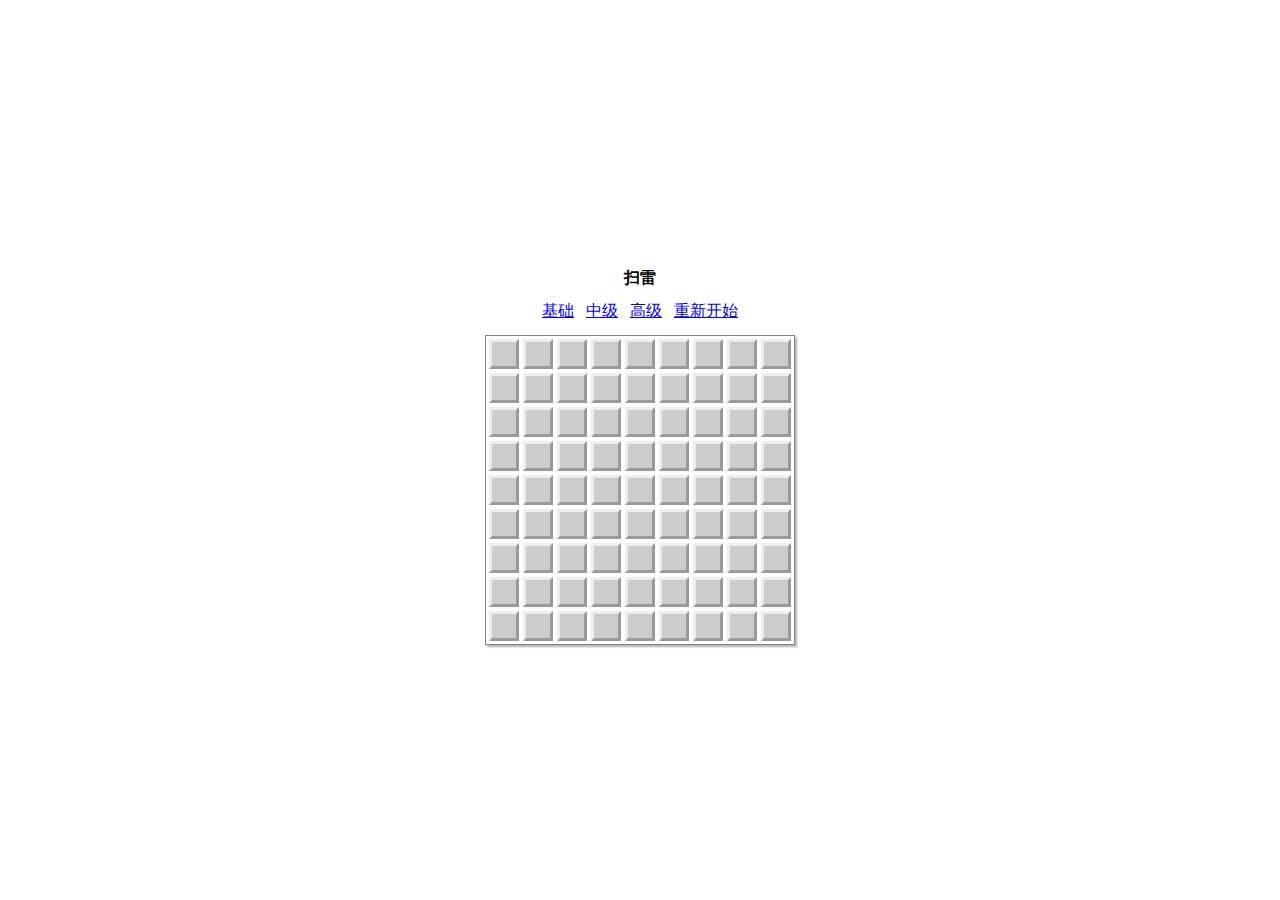
==== demo.html @ bc193777 "Add files via upload" ====
<html>
    <head>
        <meta charset="utf-8">
        <title>扫雷游戏.zhanghe</title>
        <link rel="stylesheet" type="text/css" href="styles.css"/>

    </head>
    <body background-color="f7f7f0" style="margin:0;" onload="init()">
        <center>
         
            <div style="margin-top:0.8em;">
                <b><span>扫雷</span></b>
            </div>
            
            
            <div style="margin-top:0.8em;">
            
            
                <a href="demo.html">基础</a>               
                &nbsp;
                <a href="中级.html">中级</a>
                &nbsp;
                <a href="高级.html">高级</a>
                &nbsp;
                <a href="demo.html">重新开始</a>

            </div>
            <table style="margin-top:0.8em;border-radius:6px;background:#cccccc"></table>

            <div class="game-pane">
                <table id=board>
  

                </table>
            </div>


        </center>


        <script src="script.js"></script>



    </body>
</html>
---- styles.css ----
body {
    width: 100vw;
    height: 100vh;
    display: flex;
    align-items: center;
    justify-content: center;
    margin: 0;
}

.game-pane {
    border-style: solid;
    border-width: 1px;
    border-color: rgb(141, 128, 128);

    box-shadow: 2px 2px 2px rgb(179, 176, 176);
}

.cell {
    background-color: #ccc;
    width: 1.5em;
    height: 1.5em;

    border-style: outset;

    text-align: center;

    user-select: none;
}

.clear {
    border-style: solid;
    border-color: rgb(231, 231, 231);
    background-color: #eee;
}


.cell.landmine {
    border: none;
    background: url(mine.jpg) no-repeat;
    background-color: white;
    background-size: 100% 100%;
    background-position: 2px 0;
}

.cell.landmine.exploded {
    border: none;
    background: url(redmine.jpg) no-repeat;
    background-color:red;
    background-size: 100% 100%;
    background-position: 2px 0;
}


.cell.landmine.success {
    border: none;
    background: url(greenmine.jpg) no-repeat;
    background-color:green;
    background-size: 100% 100%;
    background-position: 2px 0;

}
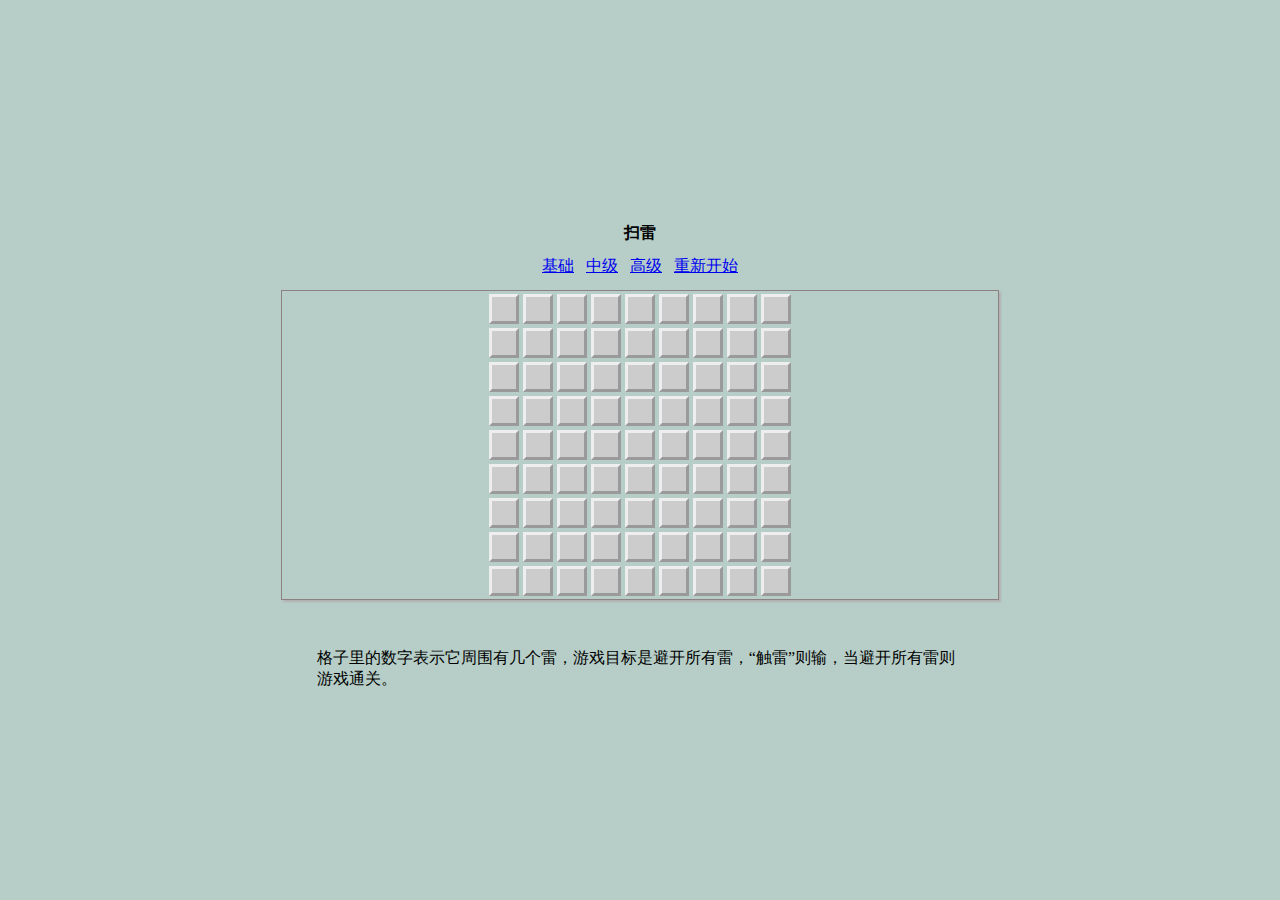
==== commit 41f07873: "Add files via upload" ====
--- a/demo.html
+++ b/demo.html
@@ -5,17 +5,14 @@
         <link rel="stylesheet" type="text/css" href="styles.css"/>
 
     </head>
-    <body background-color="f7f7f0" style="margin:0;" onload="init()">
+
+    <body>
         <center>
          
             <div style="margin-top:0.8em;">
                 <b><span>扫雷</span></b>
             </div>
-            
-            
             <div style="margin-top:0.8em;">
-            
-            
                 <a href="demo.html">基础</a>               
                 &nbsp;
                 <a href="中级.html">中级</a>
@@ -33,6 +30,10 @@
 
                 </table>
             </div>
+            <div style="width:90%;text-align:left;margin-top:3rem;">
+                格子里的数字表示它周围有几个雷，游戏目标是避开所有雷，“触雷”则输，当避开所有雷则游戏通关。
+            
+                </div>
 
 
         </center>
--- a/styles.css
+++ b/styles.css
@@ -6,6 +6,7 @@
     align-items: center;
     justify-content: center;
     margin: 0;
+    background-color: rgb(182, 206, 199);
 }
 
 .game-pane {
@@ -37,7 +38,7 @@
 
 .cell.landmine {
     border: none;
-    background: url(mine.jpg) no-repeat;
+    background: url(img/mine.jpg) no-repeat;
     background-color: white;
     background-size: 100% 100%;
     background-position: 2px 0;
@@ -45,16 +46,15 @@
 
 .cell.landmine.exploded {
     border: none;
-    background: url(redmine.jpg) no-repeat;
+    background: url(img/redmine.jpg) no-repeat;
     background-color:red;
     background-size: 100% 100%;
     background-position: 2px 0;
 }
 
-
 .cell.landmine.success {
     border: none;
-    background: url(greenmine.jpg) no-repeat;
+    background: url(img/greenmine.jpg) no-repeat;
     background-color:green;
     background-size: 100% 100%;
     background-position: 2px 0;
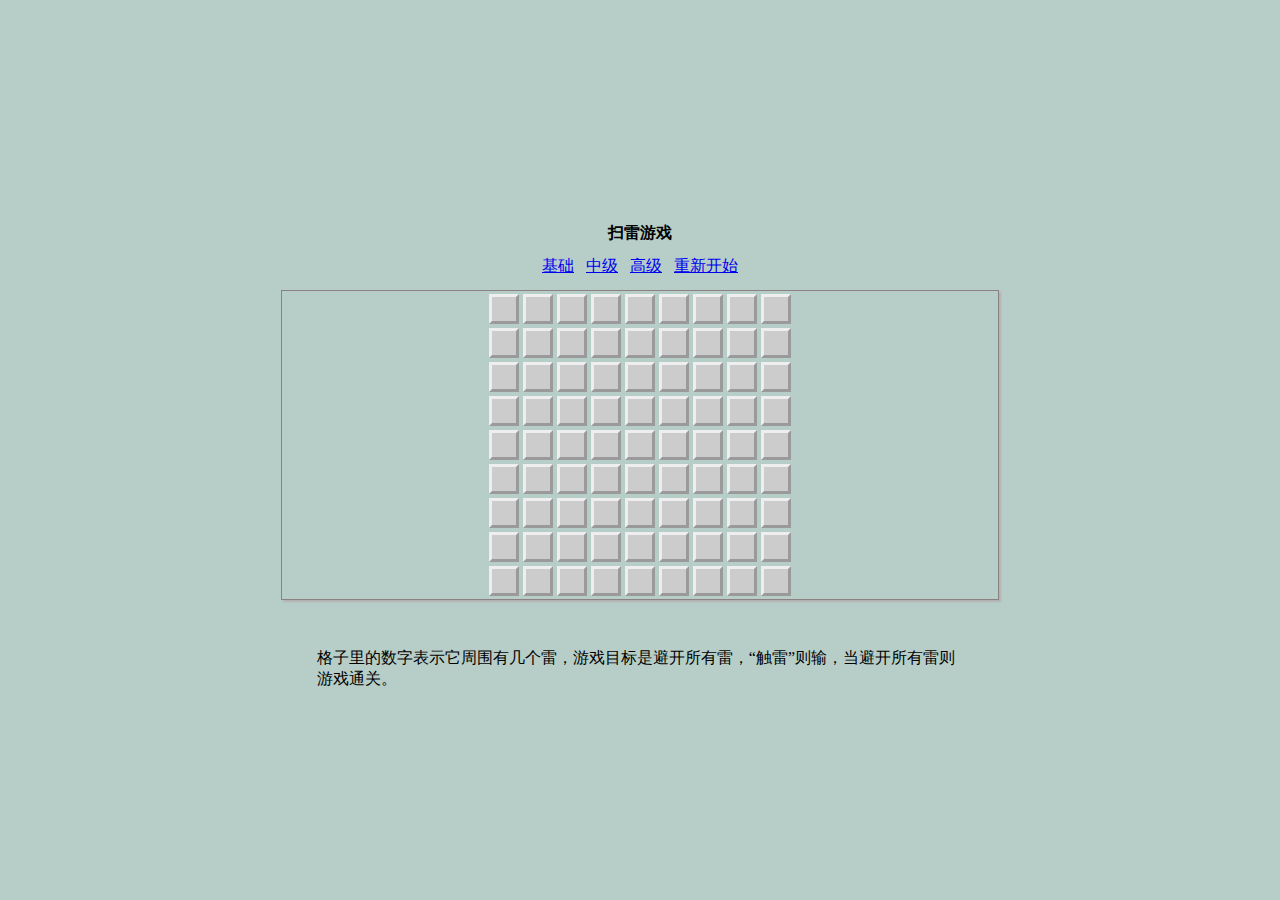
==== commit d846c9b8: "Add files via upload" ====
--- a/demo.html
+++ b/demo.html
@@ -10,7 +10,7 @@
         <center>
          
             <div style="margin-top:0.8em;">
-                <b><span>扫雷</span></b>
+                <b><span>扫雷游戏</span></b>
             </div>
             <div style="margin-top:0.8em;">
                 <a href="demo.html">基础</a>               
